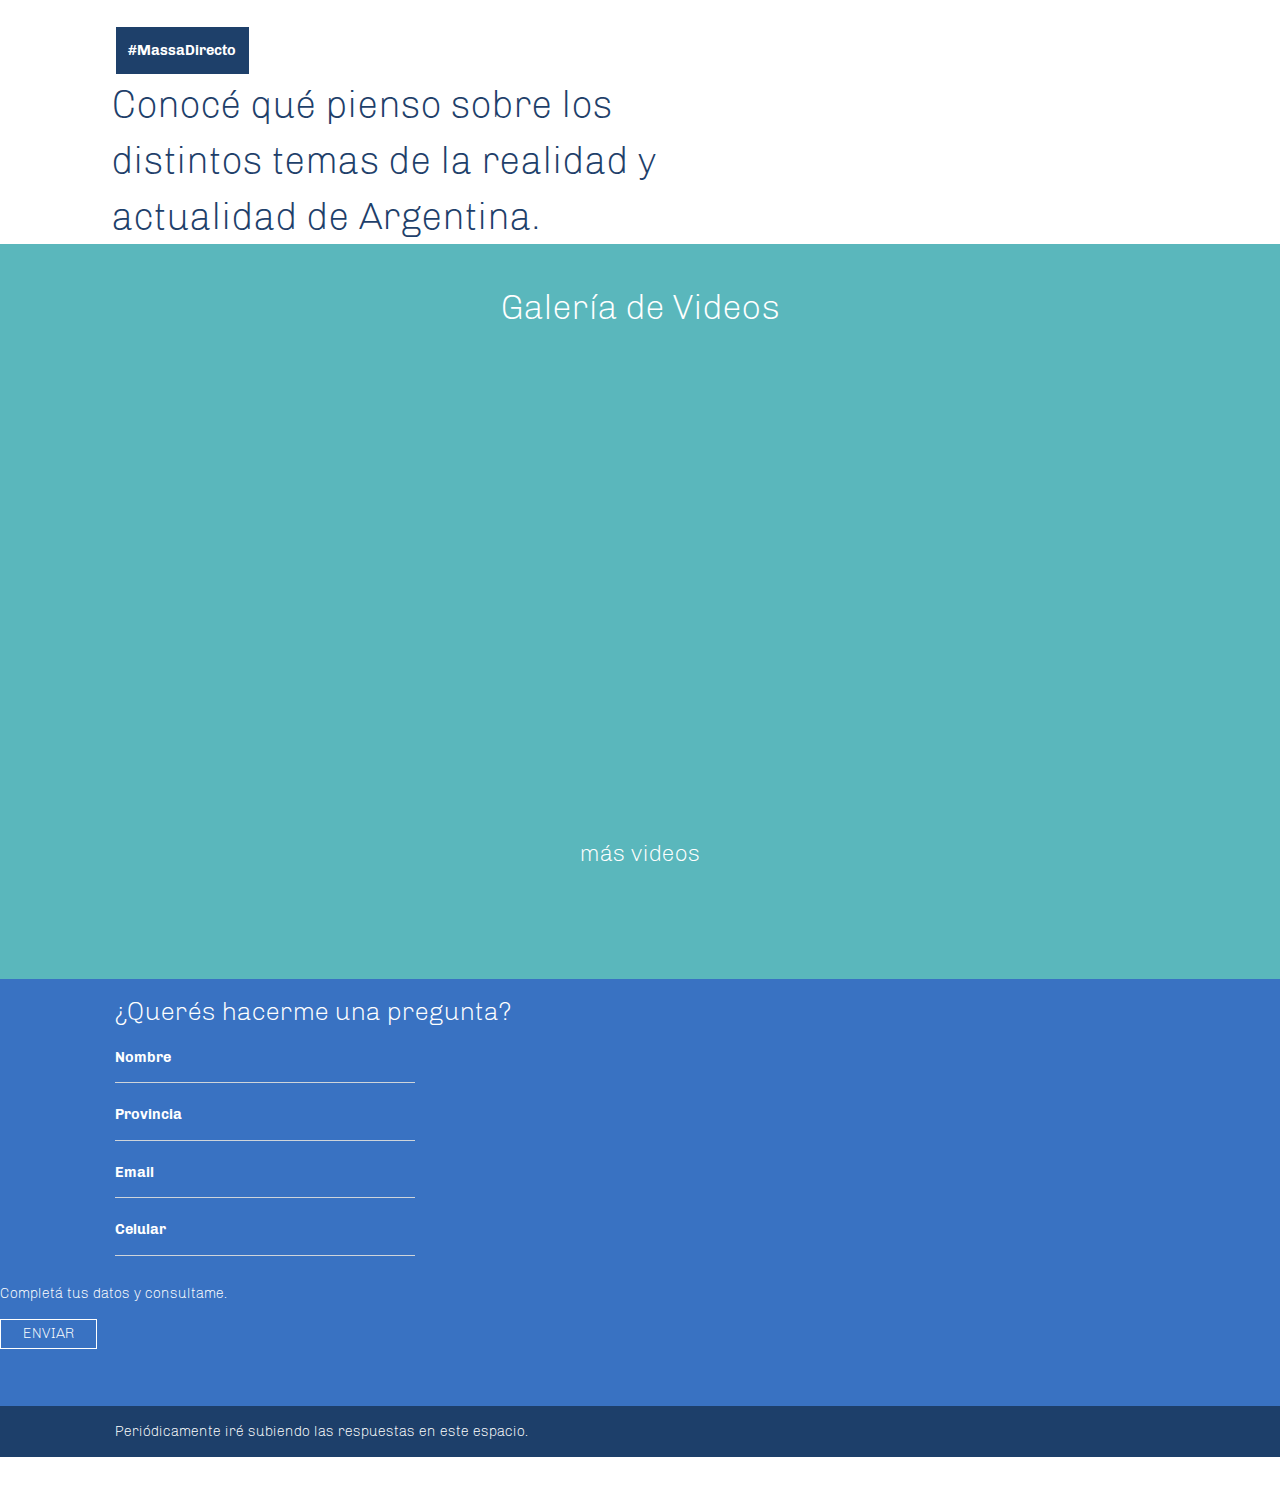
==== index_old.html @ e17ca49d "subiendo" ====
<!DOCTYPE html>
<html>
<head>
    <meta charset="utf-8">
    <meta http-equiv="X-UA-Compatible" content="IE=edge">
    <title>Massa Directo</title>
    <meta name="viewport" content="width=device-width, initial-scale=1">
    <link rel="stylesheet" href="https://stackpath.bootstrapcdn.com/bootstrap/4.3.1/css/bootstrap.min.css" integrity="sha384-ggOyR0iXCbMQv3Xipma34MD+dH/1fQ784/j6cY/iJTQUOhcWr7x9JvoRxT2MZw1T" crossorigin="anonymous">    
    <link rel="stylesheet" type="text/css" media="screen" href="styles.css">
    <link rel="stylesheet" type="text/css" media="screen" href="stylesResponsive.css">
    <link rel="stylesheet" href="https://use.fontawesome.com/releases/v5.8.1/css/all.css" integrity="sha384-50oBUHEmvpQ+1lW4y57PTFmhCaXp0ML5d60M1M7uH2+nqUivzIebhndOJK28anvf" crossorigin="anonymous">    
    <!-- <script src="main.js"></script> -->
</head>

<body>

    <div class="divContent">
        <div class="divMenu">
            <div class="menu">
                <div class="tagMassaDirecto">#MassaDirecto</div>
                <div class="divRedesSociales">
                    <a href="https://twitter.com/SergioMassa" target="_blank"><i class="fab fa-twitter"></i></a>
                    <a href="https://www.facebook.com/SergioMassaOK/" target="_blank"><i class="fab fa-facebook-f"></i></a>
                    <a href="https://www.instagram.com/sergiomassaok" target="_blank"><i class="fab fa-instagram"></i></a>
                    <a href="https://twitter.com/SergioMassa" target="_blank"><i class="fab fa-linkedin"></i></a>
                </div>
            </div>
        </div>
        <div class="divHome">
            <div class="divTextHome">
                <p>Conocé qué pienso sobre los distintos temas de la realidad y actualidad de Argentina.</p>
            </div>
            <div class="fotoHome"></div>
        </div>
        <div class="divGaleriaVideos">   
            <div class="titleVideos">
                Galería de Videos
            </div>
            <div class="divGridVideos">
                <div class="divVideo">                    
                    <iframe width="480" height="400" src="https://www.youtube.com/embed/+lastest?list=PLXRUe7ZwR9YwxV0tf4XcHe09VshEQepXW" frameborder="0" allowfullscreen></iframe>
                </div> 
                <div class="divVideo">
                        <iframe width="480" height="400" src="https://www.youtube.com/embed/+lastest?list=PLXRUe7ZwR9YzgskIAyjVHYshHZhxbIOfr" frameborder="0" allowfullscreen></iframe>
                </div>      
            </div>   
            <div class="btnMasVideos"><a href="https://www.youtube.com/user/sergiomassa"> más videos</a></div>
        </div>
        <div class="divGridFormulario">
            <div class="divFormulario">
                <div class="titleFormulario">¿Querés hacerme una pregunta?</div>   
                <div class="formulario">
                        <input type="text" class="form-control fieldForm" placeholder="Nombre" aria-label="nombre" aria-describedby="basic-addon1">                    
                        <input type="text" class="form-control fieldForm" placeholder="Provincia" aria-label="nombre" aria-describedby="basic-addon1">                    
                        <input type="text" class="form-control fieldForm" placeholder="Email" aria-label="nombre" aria-describedby="basic-addon1">                    
                        <input type="text" class="form-control fieldForm" placeholder="Celular" aria-label="nombre" aria-describedby="basic-addon1">
                </div>         
            </div>
            <div class="textBottomForm">
                <p>Completá tus datos y consultame.</p>
            </div>
            <div class="btnEnviarDatos">ENVIAR</div>
        </div>
            
            
        </div>
        <div class="divMensajeBottom">
            <div class="mensajeBottom">
                <p>Periódicamente iré subiendo las respuestas en este espacio.</p>
            </div>            
        </div>
        <div class="divMenu">
                <div class="menu">
                    <div class="tagMassaDirectoBottom">#MassaDirecto</div>
                    <div class="divRedesSociales">
                        <a href="https://twitter.com/SergioMassa" target="_blank"><i class="fab fa-twitter"></i></a>
                        <a href="https://www.facebook.com/SergioMassaOK/" target="_blank"><i class="fab fa-facebook-f"></i></a>
                        <a href="https://www.instagram.com/sergiomassaok" target="_blank"><i class="fab fa-instagram"></i></a>
                        <a href="https://twitter.com/SergioMassa" target="_blank"><i class="fab fa-linkedin"></i></a>
                    </div>
                </div>
            </div>
    </div>

</body>

</html>
---- styles.css ----
@font-face
{
    font-family: chivoBold;
    src:url(font/Chivo-Bold.otf);
}
@font-face
{
    font-family: chivoBlack;
    src:url(font/Chivo-Black.otf);
}

@font-face
{
    font-family: chivoLight;
    src:url(font/Chivo-Light.otf);
}

@font-face
{
    font-family: chivoReg;
    src:url(font/Chivo-Regular.otf);
}


.fotoHome
{
    position: absolute;
    right:2em;
    /* top:2.7em; */
    bottom:0;
    width:50%;
}

html { font-size: calc(1em + 1vw) }

body 
{    
    background: white;
    margin:0;
    padding-top:2%;
    color:white;    
    font-family: chivoLight;
    width:100vw !important;
    max-width: 100vw;
    /* display: block; */
    /* overflow: hidden;
    overflow-x: hidden; */
    height: fit-content;
}

a
{
    color:#1E406A;
}

a:hover
{
    color:white;
    text-decoration: none;
}

p
{
    margin:0;
}

.divTop
{
    position:relative;
}

.divContent
{
    display: grid;
    grid-template-columns: 1fr;
    /* grid-template-rows:60vh 40vh; */
}

.divMenu
{
    /* background-color:#3972C2; */
    height: 50px;          
    width:inherit;    
}

.menu
{
    width:30%;
    margin:auto 3rem;
    display:grid;
    height: 100%;
    grid-template-columns: 50% 50%;      
}

.tagMassaDirecto
{
    background-color:#1E406A;
    padding:1vw;
    margin:auto auto;    
    width:fit-content;
    height: fit-content;
    font-size: 0.5em;
    font-family: chivoBold;
}

.divRedesSociales
{
    font-size: 0.7em;
    margin: auto 0;
    width:58%;    
    display: grid;
    grid-template-columns: 1fr 1fr 1fr 1fr;    
}


.img-thumbnail {
    padding: unset;
    background-color: transparent;
    border: none;
    border-radius: .25em    ;
    max-width: 100%;
    height: auto;
}

.divHome
{
    width:60vw;
}


.divTextHome
{
    color:#1E406A;
    font-size:1.3em;
    margin: 0 0 0 3em;
}


.divGridFormulario
{
    background-color: #3972C2;
    padding-bottom:2rem;
}

.divFormulario
{
    width:38%;
    padding-bottom: 1%;
    padding-top:1%;
    margin-left:4rem;
    
}

.formulario
{    
    display: grid;    
    grid-template-columns: repeat(auto-fill, minmax(300px, 230px));
    column-gap: 6%;
    grid-template-rows: 2em 2em 2em;
}

.titleFormulario
{
    font-size:0.9em;
    /* padding:4vw; */
}

.form-control
{
    background-color:transparent;
    border-top:none;
    border-left:none;
    border-right:none;
    border-radius:0%;
    padding:2vw 0;   
    font-size: 0.5em; 
}

.form-control::-moz-placeholder {
    color: white;
  }
  .form-control:-ms-input-placeholder {
    color: white;
  }
  .form-control::-webkit-input-placeholder {
    color: white;
  }

  input[type="text"]:focus
  {
      background-color:transparent;
  }
  
    input:-internal-autofill-selected
    {
        background-color:transparent;        
        color:black !important;       
    }

    input, select, textarea{
        color: #1E406A !important;
        font-family: chivoBold;
    }
/* 
    .divBottomForm
    {
        display: grid;
        grid-template-columns: 70% 30%;
        width:38%;
        margin-left:4rem;      
        position: relative;                
        height: 1.5em;
        border:solid red;
    } */

    .textBottomForm
    {
        width:90%;
        margin:auto 0;
        font-size:0.5em;
        padding: 1em 0;
    }

    .divBtnEnviarDatos
    {
        margin:auto 0;
    }

    .btnEnviarDatos
    {
        border: solid 1px white;
        width:fit-content;
        padding: 0.2em 1.5em;
        font-size:0.5em;
        margin:auto 0;    
    }

    .divMensajeBottom
    {
        background-color:#1D3F6A;        
    }

    .mensajeBottom
    {
        font-size:0.5em;
        padding:0.5rem 0;
        margin-left:4rem;
        width:fit-content;
        text-align: left;        
    } 

    .divGaleriaVideos
    {
        background-color:#5AB7BC;
        display: grid;
        grid-template-columns: 1fr;
        grid-template-rows: auto auto auto;
        height: fit-content;
        padding-bottom:2rem;
    }

    .divTitleBtnVideos
    {
        display: flex;
    }

.titleVideos
{
    font-size:1.2em;
    margin:auto;
    padding:3vw;
}

.divGridVideos
{
    width:80%;
    display: grid;    
    grid-template-columns: repeat(auto-fill, minmax(300px, 230px));
    column-gap: 1%;    
    margin:auto auto;
}

.divVideo
{
    width:fit-content;
    margin:auto;
}

.btnMasVideos
{
    font-size:.8em;
    margin:4vw auto;        
}

.btnMasVideos a
{
    color:white;
}
---- stylesResponsive.css ----
@media screen and (max-width: 1024px)
{
    .divGridVideos
    {
        display: grid;
        grid-template-columns: 50% 50%;
        width:90%;
        grid-template-rows: auto auto;
        margin:auto auto;
    }
}

@media screen and (max-width: 768px)
{
    .divGridVideos
    {
        display: grid;
        grid-template-columns: 1fr;
        width:90%;
        grid-template-rows: auto auto;
        margin:auto auto;
    }
}
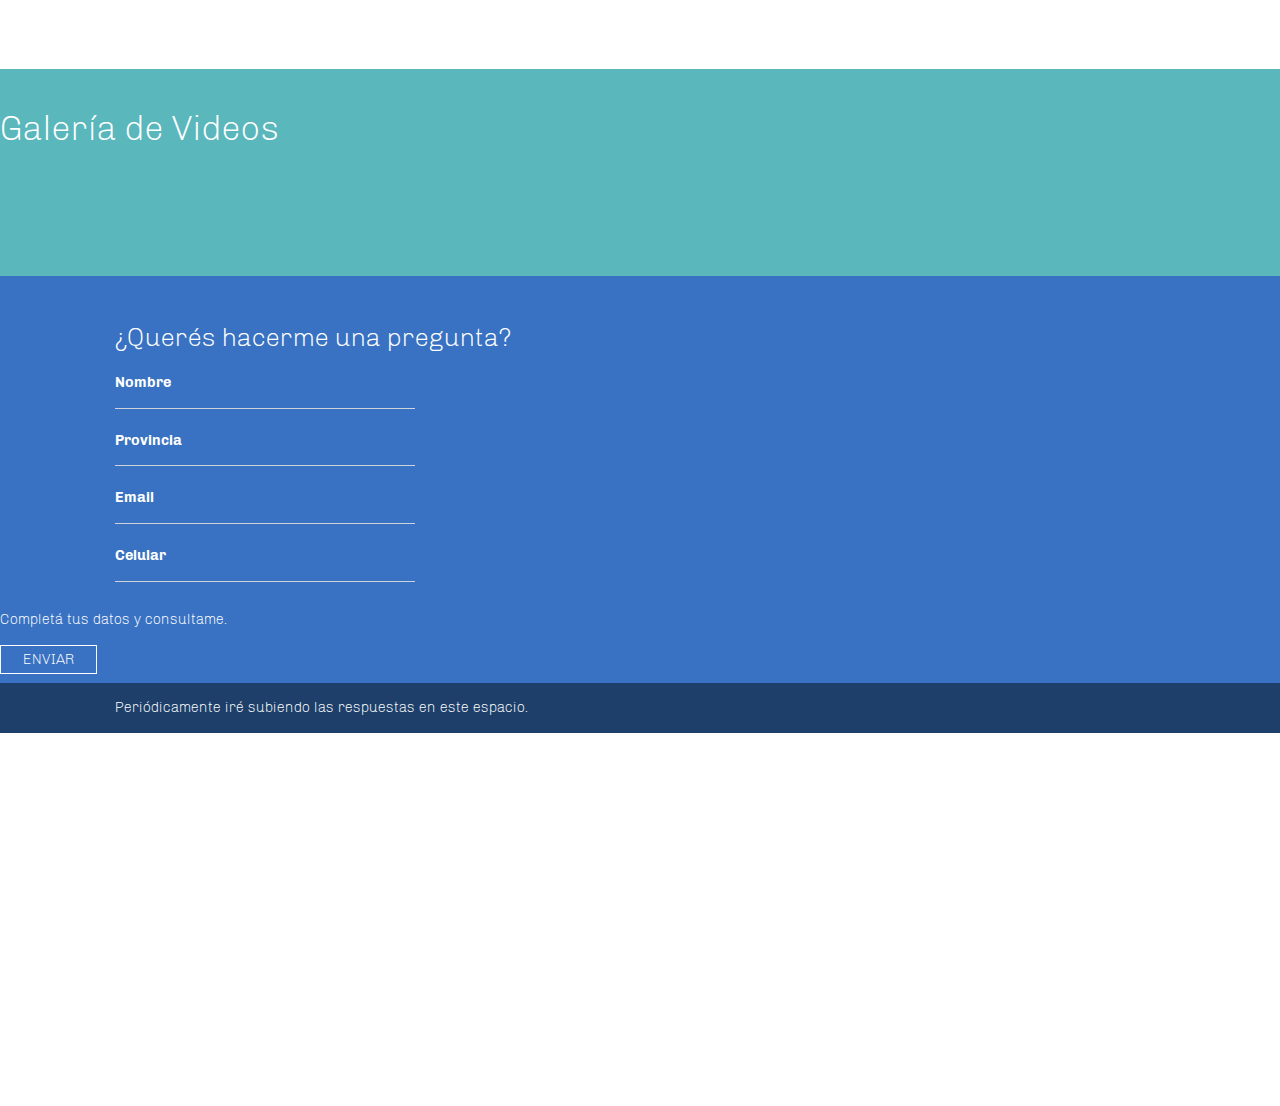
==== commit f96e216b: "update" ====
--- a/index_old.html
+++ b/index_old.html
@@ -15,10 +15,10 @@
 <body>
 
     <div class="divContent">
-        <div class="divMenu">
-            <div class="menu">
-                <div class="tagMassaDirecto">#MassaDirecto</div>
-                <div class="divRedesSociales">
+        <div class="divMenuMobile">
+            <div class="menuMoblie">
+                <div class="tagMassaDirectoMobile">#MassaDirecto</div>
+                <div class="divRedesSocialesMobile">
                     <a href="https://twitter.com/SergioMassa" target="_blank"><i class="fab fa-twitter"></i></a>
                     <a href="https://www.facebook.com/SergioMassaOK/" target="_blank"><i class="fab fa-facebook-f"></i></a>
                     <a href="https://www.instagram.com/sergiomassaok" target="_blank"><i class="fab fa-instagram"></i></a>
@@ -26,11 +26,11 @@
                 </div>
             </div>
         </div>
-        <div class="divHome">
-            <div class="divTextHome">
+        <div class="divHomeMoblie">
+            <div class="divTextHomeMoblie">
                 <p>Conocé qué pienso sobre los distintos temas de la realidad y actualidad de Argentina.</p>
             </div>
-            <div class="fotoHome"></div>
+            <div class="fotoHomeMoblie"></div>
         </div>
         <div class="divGaleriaVideos">   
             <div class="titleVideos">
@@ -44,7 +44,7 @@
                         <iframe width="480" height="400" src="https://www.youtube.com/embed/+lastest?list=PLXRUe7ZwR9YzgskIAyjVHYshHZhxbIOfr" frameborder="0" allowfullscreen></iframe>
                 </div>      
             </div>   
-            <div class="btnMasVideos"><a href="https://www.youtube.com/user/sergiomassa"> más videos</a></div>
+            <div class="btnMasVideosMobile"><a href="https://www.youtube.com/user/sergiomassa"> más videos</a></div>
         </div>
         <div class="divGridFormulario">
             <div class="divFormulario">
@@ -70,16 +70,16 @@
             </div>            
         </div>
         <div class="divMenu">
-                <div class="menu">
-                    <div class="tagMassaDirectoBottom">#MassaDirecto</div>
-                    <div class="divRedesSociales">
-                        <a href="https://twitter.com/SergioMassa" target="_blank"><i class="fab fa-twitter"></i></a>
-                        <a href="https://www.facebook.com/SergioMassaOK/" target="_blank"><i class="fab fa-facebook-f"></i></a>
-                        <a href="https://www.instagram.com/sergiomassaok" target="_blank"><i class="fab fa-instagram"></i></a>
-                        <a href="https://twitter.com/SergioMassa" target="_blank"><i class="fab fa-linkedin"></i></a>
-                    </div>
+            <div class="menu">
+                <div class="tagMassaDirectoBottom">#MassaDirecto</div>
+                <div class="divRedesSociales">
+                    <a href="https://twitter.com/SergioMassa" target="_blank"><i class="fab fa-twitter"></i></a>
+                    <a href="https://www.facebook.com/SergioMassaOK/" target="_blank"><i class="fab fa-facebook-f"></i></a>
+                    <a href="https://www.instagram.com/sergiomassaok" target="_blank"><i class="fab fa-instagram"></i></a>
+                    <a href="https://twitter.com/SergioMassa" target="_blank"><i class="fab fa-linkedin"></i></a>
                 </div>
             </div>
+        </div>
     </div>
 
 </body>
--- a/styles.css
+++ b/styles.css
@@ -21,6 +21,30 @@
     src:url(font/Chivo-Regular.otf);
 }
 
+.lastVideo
+{
+    display: none;
+}
+
+.divMenuMobile
+{
+    display:none;
+}
+
+.divGaleriaVideosMobile
+{
+    display: none;
+}
+
+.btnMasVideosMobile
+{
+    display:none;   
+}
+
+.divMenuMobile
+{
+    display:none;
+}
 
 .fotoHome
 {
@@ -105,9 +129,9 @@
 
 .divRedesSociales
 {
-    font-size: 0.7em;
+    font-size: 1em;
     margin: auto 0;
-    width:58%;    
+    width:71%;    
     display: grid;
     grid-template-columns: 1fr 1fr 1fr 1fr;    
 }
@@ -125,6 +149,7 @@
 .divHome
 {
     width:60vw;
+    height: 40vh;
 }
 
 
@@ -132,14 +157,15 @@
 {
     color:#1E406A;
     font-size:1.3em;
-    margin: 0 0 0 3em;
+    margin: 2em 0 0 3.5em;
 }
 
 
 .divGridFormulario
 {
     background-color: #3972C2;
-    padding-bottom:2rem;
+    padding-bottom:0.3rem;
+    padding-top:1rem;
 }
 
 .divFormulario
@@ -251,48 +277,163 @@
 
     .divGaleriaVideos
     {
-        background-color:#5AB7BC;
+        background-color:#5AB7BC !important;
         display: grid;
         grid-template-columns: 1fr;
         grid-template-rows: auto auto auto;
         height: fit-content;
-        padding-bottom:2rem;
-    }
-
-    .divTitleBtnVideos
-    {
-        display: flex;
-    }
+        padding-bottom:1.5rem;
+    }
+
+.divTitleBtnVideos
+{
+    display: flex;
+    width:83%;
+    margin:0 auto;    
+}
 
 .titleVideos
 {
     font-size:1.2em;
-    margin:auto;
-    padding:3vw;
+    /* margin:auto; */
+    padding:1em 0 1em 0em;
+    white-space: nowrap;
 }
 
 .divGridVideos
 {
-    width:80%;
-    display: grid;    
-    grid-template-columns: repeat(auto-fill, minmax(300px, 230px));
-    column-gap: 1%;    
+    width: 83%;
     margin:auto auto;
+    /* display: grid;        
+    grid-template-columns: 1fr 1fr 1fr;    
+    column-gap: 1%;        
+    height: fit-content;     */
+
 }
 
 .divVideo
-{
-    width:fit-content;
-    margin:auto;
+{  
+    padding:0.5em;  
+    width: 32%;
+    display: inline-block;
+}
+
+.divVideoMobile
+{  
+    padding:0.5em;  
+    width: 100%;
+    display: inline-block;
+}
+
+.divVideoContainer
+{
+  position: relative;
+  display: block;
+  width: 100%;
+  height: 0;
+  padding-bottom: 56.25%;
+}
+
+.divVideoMobileContainer
+{
+  position: relative;
+  display: block;
+  width: 100%;
+  height: 0;
+  padding-bottom: 56.25%;
+}
+
+
+.videoOculto
+{
+    display:none;
+}
+
+.videoOcultoMobile
+{
+    display: none;
+}
+
+iframe
+{
+    position: absolute;
+    width: 100%;
+    height: 100%; 
+    /* width:40px; */
+}
+
+.divBtnMasVideos
+{
+    padding-top:1em;
 }
 
 .btnMasVideos
 {
-    font-size:.8em;
-    margin:4vw auto;        
+    font-size:.6em;
+    margin:auto auto;         
+    /* text-align: center !important; */
+    /* width: 75%; */
+    padding-top:1.5em;
+    border:solid 1px white;  
+    width: fit-content;
+    height: fit-content;
+    padding: 0.5em 1em;       
+}
+
+.divBtnMenosVideos
+{
+    padding-top:1.5em;
+    display: none;
+}
+
+.divBtnMenosVideosMobile
+{
+    display: none;
+}
+
+.btnMenosVideos
+{
+    font-size:.6em;
+    margin:auto auto;         
+    /* text-align: center !important; */
+    /* width: 75%; */
+    padding-top:1.5em;
+    border:solid 1px white;  
+    width: fit-content;
+    height: fit-content;
+    padding: 0.5em 1em;      
+     
 }
 
 .btnMasVideos a
 {
-    color:white;
-}+    color:white; 
+}
+
+.btnMenosVideos a
+{
+    color:white; 
+}
+
+.divMenuBottom
+{
+    background-color:#1D3F6A;
+    /* font-size:0.4em; */
+}
+
+.divRedesSocialesBottom a
+{
+    color:white !important;
+    /* font-size:1em;
+    padding:1em 0; */
+}
+
+.divRedesSocialesBottom
+{
+    width: 15%;
+    margin: auto 0 auto 4rem;
+    padding: 0.5em 0;
+    display: grid;
+    grid-template-columns: 1fr 1fr 1fr 1fr;
+}
+
--- a/stylesResponsive.css
+++ b/stylesResponsive.css
@@ -1,23 +1,412 @@
+
+@media screen and (max-width: 1440px)
+{
+    .fotoHome 
+    {    
+        right: 1em;
+    }
+
+}
+
+@media screen and (max-width: 1258px)
+{
+    .divHome {
+        width: 90vw;
+        padding-bottom:2em;
+        
+    }
+
+    /* .divGaleriaVideos
+    {
+        height: fit-content;
+    } */
+
+    /* .divGridVideos
+    {
+        display: grid;
+        grid-template-columns: 50% 50%;
+        width:80%;
+        grid-template-rows: auto auto auto;
+        margin:auto auto;
+        row-gap: 4%;
+        height: fit-content;
+        height: 100%;
+        padding-bottom: 2.5em;
+        padding-left: 0em;        
+    } */
+
+    
+    /* .divVideo
+    {
+        height:100%;
+        width: auto;
+    } */
+/* 
+    iframe 
+    {
+        display: block; 
+        width: 100%;
+        height: 200%;
+        border: none;
+    } */
+
+    .divTitleBtnVideos {
+        display: flex;
+        width: 80%;
+        margin: 0 auto;
+    }
+
+    .titleVideos
+    {
+        white-space: nowrap;
+    }
+
+    .lastVideo
+    {
+        display:unset;
+    }
+}
+
 @media screen and (max-width: 1024px)
 {
     .divGridVideos
     {
-        display: grid;
+        /* display: grid;
         grid-template-columns: 50% 50%;
         width:90%;
-        grid-template-rows: auto auto;
-        margin:auto auto;
-    }
+        grid-template-rows: auto auto auto;
+        margin:auto auto; */
+        /* padding-bottom: 12.5em; */
+    }
+    .divRedesSociales
+    {
+        width: 80%;
+    }
+
+    .divVideo
+    {  
+        /* padding:0.5em;   */
+        width: 48% !important;
+        /* display: inline-block; */
+    }
+
 }
 
 @media screen and (max-width: 768px)
 {
-    .divGridVideos
+    .divHome
+    {
+        height: auto;
+    }
+
+    .divTextHome 
+    {                
+        margin: 1.5em 0 0 3.5em;
+    }
+
+    .menu
+    {
+        width: 40%;
+    }
+
+    /* .divGridVideos
     {
         display: grid;
         grid-template-columns: 1fr;
         width:90%;
-        grid-template-rows: auto auto;
+        grid-template-rows: auto auto auto auto auto auto;
+        height: 320vh;
         margin:auto auto;
+        row-gap: 4%;        
+    } */
+
+    /* .divVideo
+    {
+        height: 50%;
+    } */
+
+
+    iframe 
+    {        
+        /* width: 100%; */
+        /* height: 250%;         */
+    }
+
+    .fotoHome 
+    {        
+        right: 0em;
+    }
+
+    #btnMasVideos
+    {
+        font-size: 1.5em;
+    }
+
+    #btnMenosVideos
+    {
+        font-size: 1.5em;        
+    }
+}
+
+@media only screen and (min-device-width : 300px) and (max-device-width : 767px) 
+{     
+    .divGaleriaVideos
+    {
+        display:none;
+    }
+
+    .videoOcultoMobile
+    {
+        display: none;
+    }
+
+    .divGaleriaVideosMobile
+    {
+        display:unset;
+    }
+
+    .divMenuBottom
+    {
+        display:none;
+    }
+
+    .divMenuMobile
+    {
+        display:unset;
+    }
+
+    a
+    {
+        color:white;
+    }
+
+    a:hover
+    {
+        color:#1E406A;
+        text-decoration: none;
+    }
+
+    body
+    {   
+        margin:0;
+        padding:0;
+
+    }
+
+    .divContent
+    {
+
+        display: grid;
+        grid-template-columns: 1fr;
+        grid-template-rows:auto auto auto auto;
+    }
+
+    .divMenu
+    {
+        display: none;        
+    }
+
+    .divMenuMobile
+    {
+        display:flex;
+        background-color:#3972C2;
+        height: 85px;          
+        width:inherit;
+        margin: auto 0;
+    }
+
+    .menuMobile
+    {
+        width:90%;
+        margin:auto auto;
+        display:grid;
+        grid-template-columns: 60% 40%;;         
+        padding-top:0em;
+        
+    }
+
+    .tagMassaDirectoMobile
+    {
+        background-color:#1E406A;
+        padding:0.4em 1em;
+        /* margin:auto auto; */
+        text-align: left;
+        width:fit-content;
+        height: fit-content;
+        font-size:1em;
+    }
+
+    .divRedesSocialesMobile
+    {
+        font-size: 1.3em;
+        margin: auto auto;
+        width:90%;    
+        display: grid;
+        grid-template-columns: 1fr 1fr 1fr 1fr;    
+    }
+
+    .divHome
+    {
+        display:grid;
+        grid-template-columns: 1fr;
+        grid-template-rows: 40% 60%;
+        height: fit-content;
+        width:100vw;
+        padding-bottom: 0em;
+        z-index: -2;
+    }
+
+    .divTextHome
+    {
+        color:#1E406A;
+        font-size:1.2em;
+        width:93%;
+        text-align: center;
+        margin:auto;
+        padding-top: 1.5rem;
+        padding-bottom:1.5em;
+    }
+
+    .fotoHome
+    {    
+        margin: auto auto;
+        position: relative;
+        right:0em;
+        width:100%;
+        z-index: -2;        
+    }
+
+    .divGaleriaVideosMobile
+    {
+        background-color:#5AB7BC;
+        display: inline-block;
+        width: 100%;
+        /* display: grid;
+        grid-template-columns: 1fr;         
+        grid-template-rows: 10em 15em 15em 10em;
+        row-gap: 2em;
+        height: 55em; */
+        padding-bottom:1em;
+        
+    }
+
+    .titleVideosMobile
+    {
+        font-size: 1.4em;
+        margin:auto;
+        padding:1.3em;
+    }
+
+    .divGridVideosMobile
+    {
+        /* display: grid;
+        grid-template-columns: 1fr; */
+        width:90%;
+        margin:auto auto;
+        /* grid-template-rows: auto auto;
+        margin:auto auto;
+        row-gap: 7%; */
+    }
+
+    .divVideoMobile
+    {
+        /* height: 15em; */
+        padding:0.5em;  
+        width: 100% !important;
+        display: inline-block;
+    }
+
+    .divVideoOcultoMobile
+    {
+        padding:0.5em;  
+        width: 100% !important;
+        display:none;
+    }
+
+    iframe
+    {
+        position: absolute;
+        width: 100%;
+        height: 100%; 
+    }
+
+    .divBtnMasVideosMobile
+    {
+        padding-bottom:1em;
+    }
+
+    .btnMasVideosMobile
+    {
+        display:unset;
+        font-size:1em;
+        padding-top:2em;
+        border:solid 1px white;  
+        width: fit-content;
+        height: fit-content;
+        padding: 0.5em 1em;                
+        margin: 4.5em auto 2.5em auto;
+    }
+
+    .btnMasVideosMobile a
+    {
+        text-decoration: none;
+    }
+
+    .divFormulario
+    {
+        width:90%;        
+        margin: auto;
+    }
+
+    .titleFormulario
+    {
+        font-size: 1em;
+        padding: 1em 0em;
+    }
+
+    .formulario 
+    {
+        display: grid;
+        grid-template-columns: 1fr;                
+        grid-template-rows: auto;
+        padding-bottom: 2em;
+    }
+
+    .form-control
+    {
+        font-size:1em;
+    }
+    
+    .textBottomForm
+    {
+        font-size:0.9em;
+        width:100%;
+        margin: auto auto;
+        text-align: center;
+    }
+
+    .divBtnEnviarDatos
+    {
+        font-size: 0.7em;
+    }
+
+    .btnEnviarDatos
+    {
+        font-size:1.5em;
+        margin: auto auto;
+    }
+
+    .mensajeBottom
+    {
+        font-size: 0.8em;
+        margin: auto;
+        padding: 1em;
+        text-align: center;    
+        width:90%;  
+    }
+
+    .tagMassaDirectoBottomMobile
+    {
+        font-size: 1em;
     }
 }